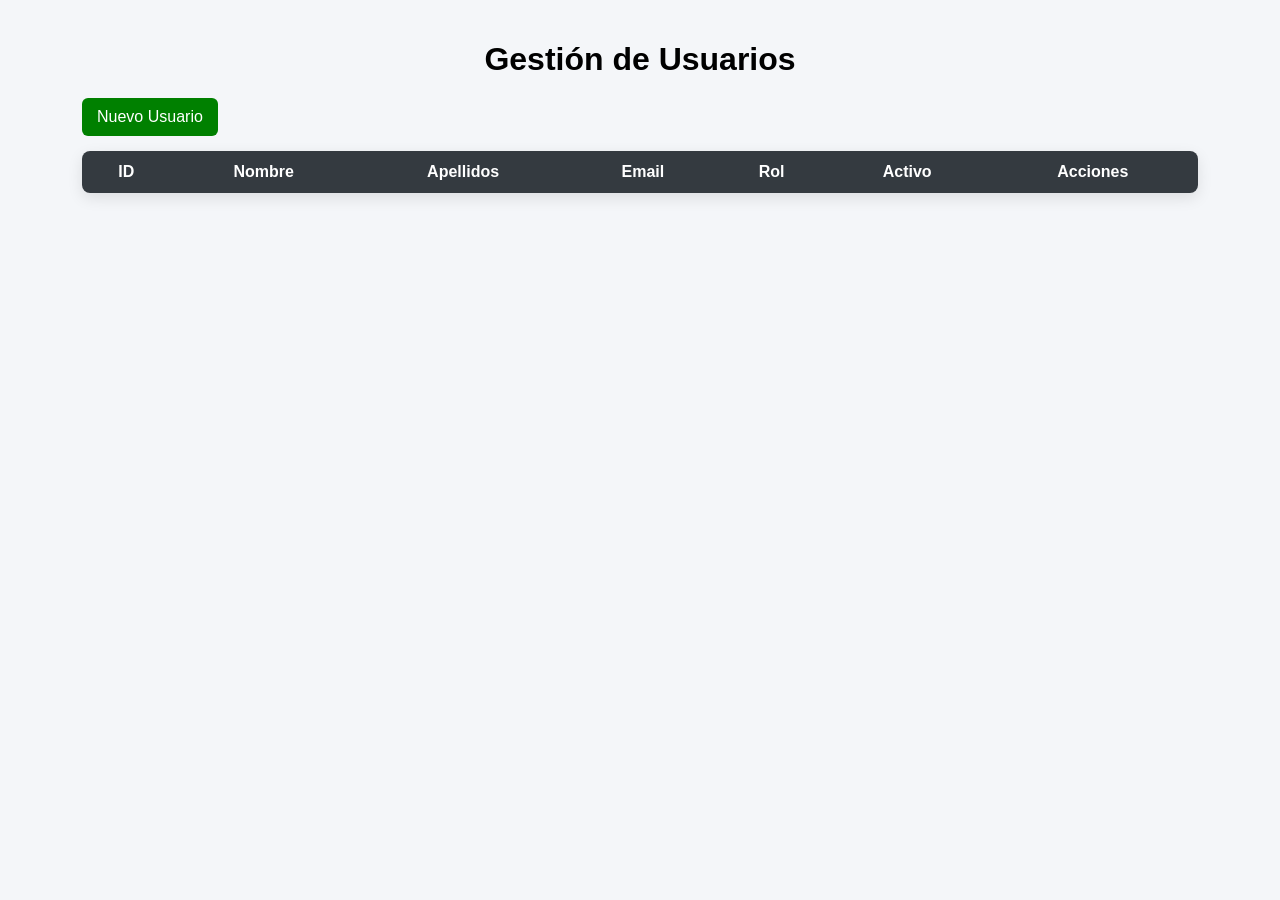
==== index.html @ 23b818b7 "v2" ====
<!DOCTYPE html>
<html lang="es">

<head>
    <meta charset="UTF-8">
    <meta name="viewport" content="width=device-width, initial-scale=1.0">
    <title>Panel Administración</title>
    <link rel="stylesheet" href="style.css">
    <script src="script.js" defer></script>
    <link rel="stylesheet" href="https://fonts.googleapis.com/css2?family=Material+Symbols+Outlined:opsz,wght,FILL,GRAD@20..48,100..700,0..1,-50..200&icon_names=delete" />
</head>

<body>

    <div class="contenedor">
        <h1>Gestión de Usuarios</h1>

        <a href="#" class="btn" id="btnNuevo">Nuevo Usuario</a>

        <table id="tablaUsuarios">
            <thead>
                <tr>
                    <th>ID</th>
                    <th>Nombre</th>
                    <th>Apellidos</th>
                    <th>Email</th>
                    <th>Rol</th>
                    <th>Activo</th>
                    <th>Acciones</th>
                </tr>
            </thead>
            <tbody>
            </tbody>
        </table>
    </div>

    <div id="modalUsuario" class="modal">
        <div class="modal-content">
            <span class="close"></span>
            <h2 id="tituloModal">Nuevo Usuario</h2>

            <form id="formNuevoUsuario">

                <div class="campo">
                    <label>Nombre</label>
                    <input type="text" id="nombre" required>
                </div>

                <div class="campo">
                    <label>Apellidos</label>
                    <input type="text" id="apellidos" required>
                </div>

                <div class="campo full">
                    <label>Email</label>
                    <input type="email" id="email" required>
                </div>

                <div class="campo">
                    <label>Contraseña</label>

                    <div class="password-container">
                        <input type="password" id="contraseña" required>

                        <button type="button" id="togglePassword">👁️</button>
                    </div>
                </div>

                <div class="campo">
                    <label>Rol</label>
                    <select id="rol">
                        <option value="ADMIN">ADMIN</option>
                        <option value="EMPLEADO">EMPLEADO</option>
                    </select>
                </div>

                <div class="campo full">
                    <label>Tipo de puesto</label>
                    <select id="tipoPuesto">
                        <option value="OFICINA">OFICINA</option>
                        <option value="PRODUCCIÓN">PRODUCCIÓN</option>
                    </select>
                </div>

                <div class="campo full">
                    <label>Activo</label>
                    <input type="checkbox" id="activo">
                </div>

                <div class="botones">
                    <button type="submit">Aceptar</button>
                    <button type="button" class="cancelar">Cancelar</button>
                </div>


            </form>
        </div>
    </div>

    <!-- MODAL TURNOS -->
    <div id="modalTurnos" class="modal">
        <div class="modal-content">
            <span class="close" onclick="cerrarModalTurnos()"></span>
            <h2>Turnos del Usuario</h2>

            <table>
                <thead>
                    <tr>
                        <th>ID empleado</th>
                        <th>Turno</th>
                        <th>Entrada</th>
                        <th>Salida</th>
                    </tr>
                </thead>

                <tbody id="tablaTurnosBody"></tbody>
            </table>
            <div class="botones">
                <button type="button" class="cancelar" onclick="cerrarModalTurnos()">Cerrar</button>
            </div>
        </div>
    </div>

</body>

</html>
---- style.css ----
body {
    font-family: Arial;
    background: #f4f6f9;
    margin: 0;
    padding: 20px;
}

h1 {
    text-align: center;
    margin-bottom: 20px;
}

.contenedor {
    width: 90%;
    margin: auto;
}

/* BOTONES */
.btn {
    display: inline-block;
    padding: 10px 15px;
    color: white;
    background: green;
    text-decoration: none;
    border-radius: 6px;
    margin-bottom: 15px;
    transition: 0.2s;
}

.btn:hover {
    opacity: 0.85;
    transform: scale(1.03);
}

.editar {
    background: orange;
}

.eliminar {
    background: red;
}

/* TABLA */
table {
    width: 100%;
    border-collapse: collapse;
    background: white;
    box-shadow: 0px 5px 15px rgba(0,0,0,0.1);
    border-radius: 8px;
    overflow: hidden;
}

th {
    background: #343a40;
    color: white;
    padding: 12px;
}

td {
    padding: 10px;
    text-align: center;
    border-bottom: 1px solid #ddd;
}

tr:hover {
    background: #f1f1f1;
}

/* MODAL */
.modal {
    display: none;
    position: fixed;
    z-index: 1000;
    inset: 0;
    background: rgba(0, 0, 0, 0.6);
    backdrop-filter: blur(4px);
}

.modal-content {
    background-color: #ffffff;
    margin: 5% auto;
    padding: 25px 30px;
    width: 450px;
    border-radius: 12px;
    box-shadow: 0 10px 30px rgba(0,0,0,0.2);
    animation: aparecer 0.3s ease;
}

@keyframes aparecer {
    from {
        opacity: 0;
        transform: translateY(-20px);
    }
    to {
        opacity: 1;
        transform: translateY(0);
    }
}

.close {
    float: right;
    font-size: 24px;
    cursor: pointer;
}

/* FORMULARIO GRID */
#formNuevoUsuario {
    display: grid;
    grid-template-columns: 1fr 1fr;
    gap: 15px;
}

/* CAMPOS */
.campo {
    display: flex;
    flex-direction: column;
    background: #ffffff;
    padding: 12px;
    border-radius: 10px;
    border: 1px solid #e0e0e0;
    box-shadow: 0 2px 6px rgba(0,0,0,0.05);
    transition: 0.2s;
}

.campo:hover {
    transform: translateY(-2px);
    box-shadow: 0 4px 12px rgba(0,0,0,0.1);
}

.campo.full {
    grid-column: span 2;
}

.campo label {
    font-size: 13px;
    font-weight: 600;
    color: #666;
    margin-bottom: 5px;
}

.campo input,
.campo select {
    padding: 10px;
    border-radius: 6px;
    border: 1px solid #ccc;
    background: #f9fafb;
}

/* BOTONES FORM */
.botones {
    grid-column: span 2;
    display: flex;
    justify-content: space-between;
    margin-top: 10px;
}

.botones button {
    padding: 10px;
    border-radius: 6px;
    border: none;
    font-weight: bold;
    cursor: pointer;
}

/* Aceptar */
.botones button[type="submit"] {
    background: #28a745;
    color: white;
}

/* Cancelar */
.cancelar {
    background: #dc3545;
    color: white;
}
/* Permitir scroll en el fondo del modal */
.modal {
    display: none;
    position: fixed;
    z-index: 1000;
    inset: 0;
    background: rgba(0, 0, 0, 0.6);
    backdrop-filter: blur(4px);
    overflow-y: auto;
    padding: 20px;
}

/* Ajustar tamaño del modal */
.modal-content {
    background-color: #ffffff;
    margin: auto;
    padding: 25px 30px;
    width: 480px;
    border-radius: 12px;
    box-shadow: 0 10px 30px rgba(0,0,0,0.2);
    animation: aparecer 0.3s ease;
    max-height: 90vh;
    overflow-y: auto;
}

#activo {
    transform: scale(1.5);
    margin-left: 10px;
    cursor: pointer;
}

.password-container {
    display: flex;
    align-items: center;
    gap: 8px;
    width: 100%;
    min-width: 0;
}

.password-container input {
    flex: 1;
    min-width: 0;
}

#togglePassword {
    border: none;
    background: #ddd;
    padding: 6px 10px;
    cursor: pointer;
    border-radius: 5px;
}

#Password:hover {
    background: #ccc;
}
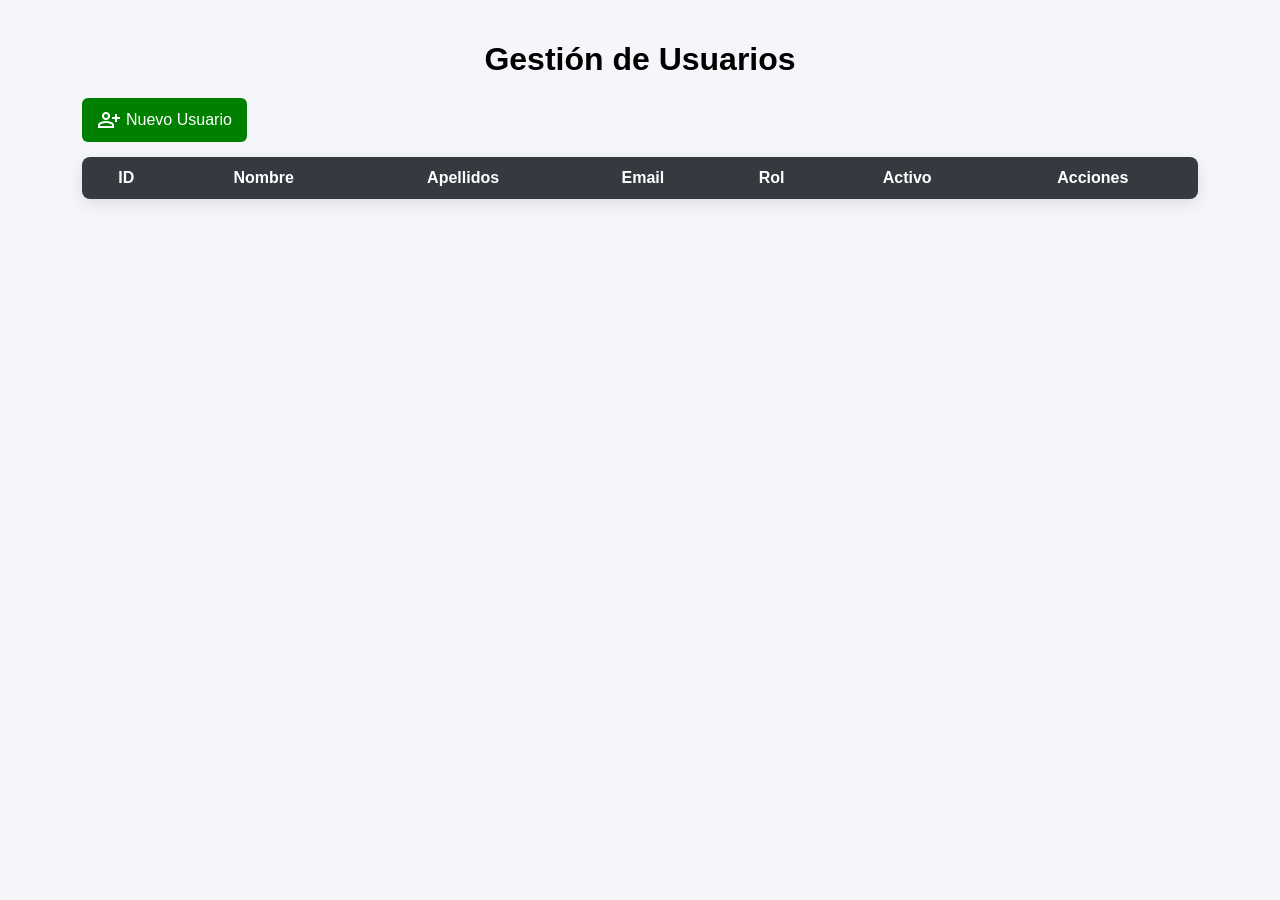
==== commit 86ab83e1: "V2.1 (Modificación de botones)" ====
--- a/index.html
+++ b/index.html
@@ -7,7 +7,7 @@
     <title>Panel Administración</title>
     <link rel="stylesheet" href="style.css">
     <script src="script.js" defer></script>
-    <link rel="stylesheet" href="https://fonts.googleapis.com/css2?family=Material+Symbols+Outlined:opsz,wght,FILL,GRAD@20..48,100..700,0..1,-50..200&icon_names=delete" />
+    <link href="https://fonts.googleapis.com/css2?family=Material+Symbols+Outlined" rel="stylesheet">
 </head>
 
 <body>
@@ -15,8 +15,10 @@
     <div class="contenedor">
         <h1>Gestión de Usuarios</h1>
 
-        <a href="#" class="btn" id="btnNuevo">Nuevo Usuario</a>
-
+        <a href="#" class="btn" id="btnNuevo">
+            <span class="material-symbols-outlined">person_add</span>
+            Nuevo Usuario
+        </a>
         <table id="tablaUsuarios">
             <thead>
                 <tr>
--- a/style.css
+++ b/style.css
@@ -17,7 +17,11 @@
 
 /* BOTONES */
 .btn {
-    display: inline-block;
+    display: inline-flex;
+    align-items: center;
+    justify-content: center;
+    gap: 5px;
+
     padding: 10px 15px;
     color: white;
     background: green;
@@ -40,12 +44,19 @@
     background: red;
 }
 
+td:last-child {
+    display: flex;
+    justify-content: center;
+    align-items: center;
+    gap: 8px;
+}
+
 /* TABLA */
 table {
     width: 100%;
     border-collapse: collapse;
     background: white;
-    box-shadow: 0px 5px 15px rgba(0,0,0,0.1);
+    box-shadow: 0px 5px 15px rgba(0, 0, 0, 0.1);
     border-radius: 8px;
     overflow: hidden;
 }
@@ -82,7 +93,7 @@
     padding: 25px 30px;
     width: 450px;
     border-radius: 12px;
-    box-shadow: 0 10px 30px rgba(0,0,0,0.2);
+    box-shadow: 0 10px 30px rgba(0, 0, 0, 0.2);
     animation: aparecer 0.3s ease;
 }
 
@@ -91,6 +102,7 @@
         opacity: 0;
         transform: translateY(-20px);
     }
+
     to {
         opacity: 1;
         transform: translateY(0);
@@ -118,13 +130,13 @@
     padding: 12px;
     border-radius: 10px;
     border: 1px solid #e0e0e0;
-    box-shadow: 0 2px 6px rgba(0,0,0,0.05);
+    box-shadow: 0 2px 6px rgba(0, 0, 0, 0.05);
     transition: 0.2s;
 }
 
 .campo:hover {
     transform: translateY(-2px);
-    box-shadow: 0 4px 12px rgba(0,0,0,0.1);
+    box-shadow: 0 4px 12px rgba(0, 0, 0, 0.1);
 }
 
 .campo.full {
@@ -173,6 +185,7 @@
     background: #dc3545;
     color: white;
 }
+
 /* Permitir scroll en el fondo del modal */
 .modal {
     display: none;
@@ -192,7 +205,7 @@
     padding: 25px 30px;
     width: 480px;
     border-radius: 12px;
-    box-shadow: 0 10px 30px rgba(0,0,0,0.2);
+    box-shadow: 0 10px 30px rgba(0, 0, 0, 0.2);
     animation: aparecer 0.3s ease;
     max-height: 90vh;
     overflow-y: auto;
@@ -227,5 +240,4 @@
 
 #Password:hover {
     background: #ccc;
-}
-
+}
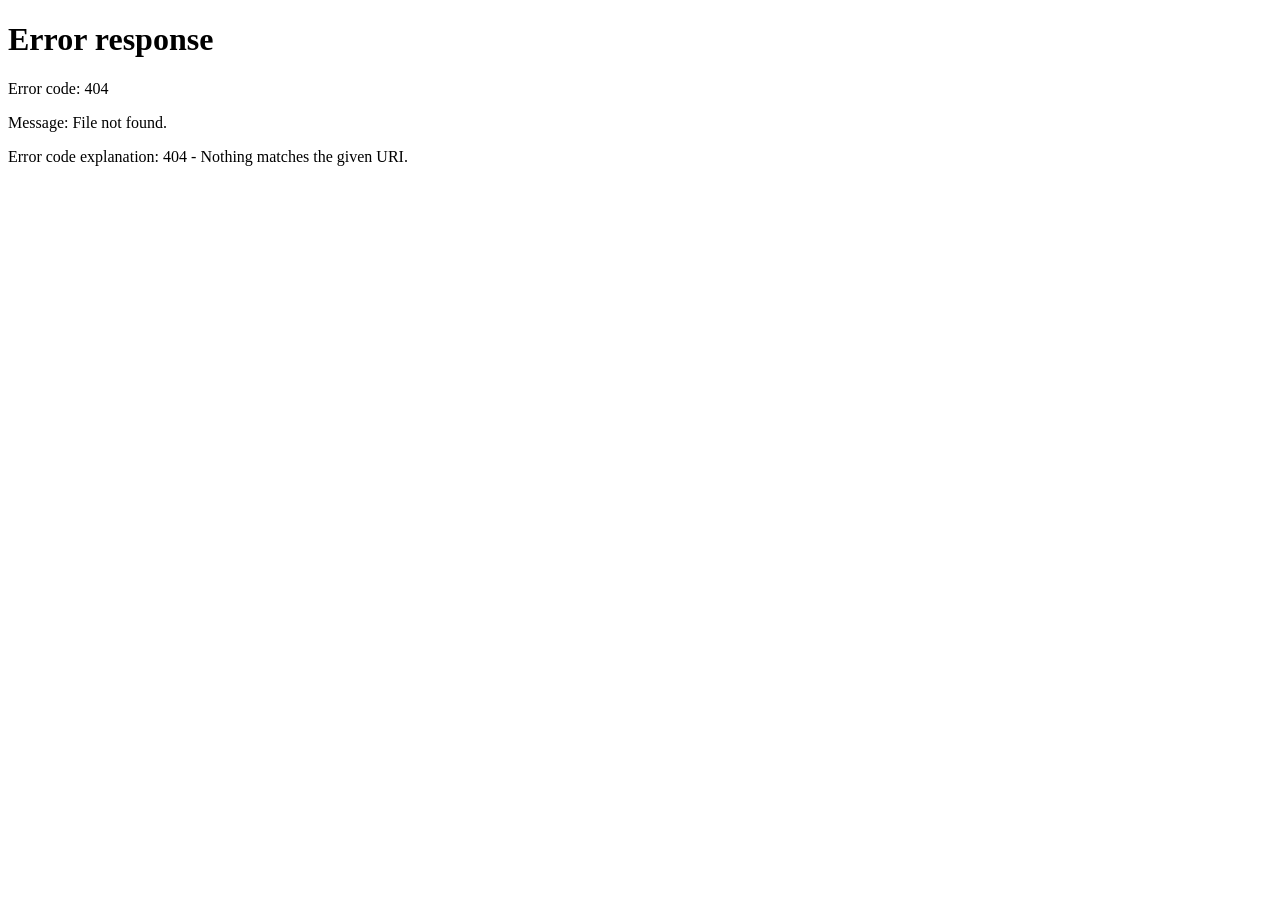
==== commit b05a64d6: "Loguin user + basic panel user" ====
--- a/index.html
+++ b/index.html
@@ -7,7 +7,7 @@
     <title>Panel Administración</title>
     <link rel="stylesheet" href="style.css">
     <script src="script.js" defer></script>
-    <link href="https://fonts.googleapis.com/css2?family=Material+Symbols+Outlined" rel="stylesheet">
+<link href="https://fonts.googleapis.com/css2?family=Material+Symbols+Outlined" rel="stylesheet">
 </head>
 
 <body>
@@ -15,10 +15,10 @@
     <div class="contenedor">
         <h1>Gestión de Usuarios</h1>
 
-        <a href="#" class="btn" id="btnNuevo">
-            <span class="material-symbols-outlined">person_add</span>
-            Nuevo Usuario
-        </a>
+<a href="#" class="btn" id="btnNuevo">
+    <span class="material-symbols-outlined">person_add</span>
+    Nuevo Usuario
+</a>
         <table id="tablaUsuarios">
             <thead>
                 <tr>
@@ -62,7 +62,7 @@
                     <label>Contraseña</label>
 
                     <div class="password-container">
-                        <input type="password" id="contraseña" required>
+                        <input type="password" id="contraseña">
 
                         <button type="button" id="togglePassword">👁️</button>
                     </div>
@@ -105,18 +105,29 @@
             <span class="close" onclick="cerrarModalTurnos()"></span>
             <h2>Turnos del Usuario</h2>
 
-            <table>
-                <thead>
-                    <tr>
-                        <th>ID empleado</th>
-                        <th>Turno</th>
-                        <th>Entrada</th>
-                        <th>Salida</th>
-                    </tr>
-                </thead>
+<h3>Turnos</h3>
+<table>
+    <thead>
+        <tr>
+            <th>Turno</th>
+            <th>Inicio</th>
+            <th>Fin</th>
+        </tr>
+    </thead>
+    <tbody id="tablaTurnosBody"></tbody>
+</table>
 
-                <tbody id="tablaTurnosBody"></tbody>
-            </table>
+<h3>Fichajes</h3>
+<table>
+    <thead>
+        <tr>
+            <th>Fecha</th>
+            <th>Entrada</th>
+            <th>Salida</th>
+        </tr>
+    </thead>
+    <tbody id="tablaFichajesBody"></tbody>
+</table>
             <div class="botones">
                 <button type="button" class="cancelar" onclick="cerrarModalTurnos()">Cerrar</button>
             </div>
--- a/style.css
+++ b/style.css
@@ -240,4 +240,5 @@
 
 #Password:hover {
     background: #ccc;
-}+}
+
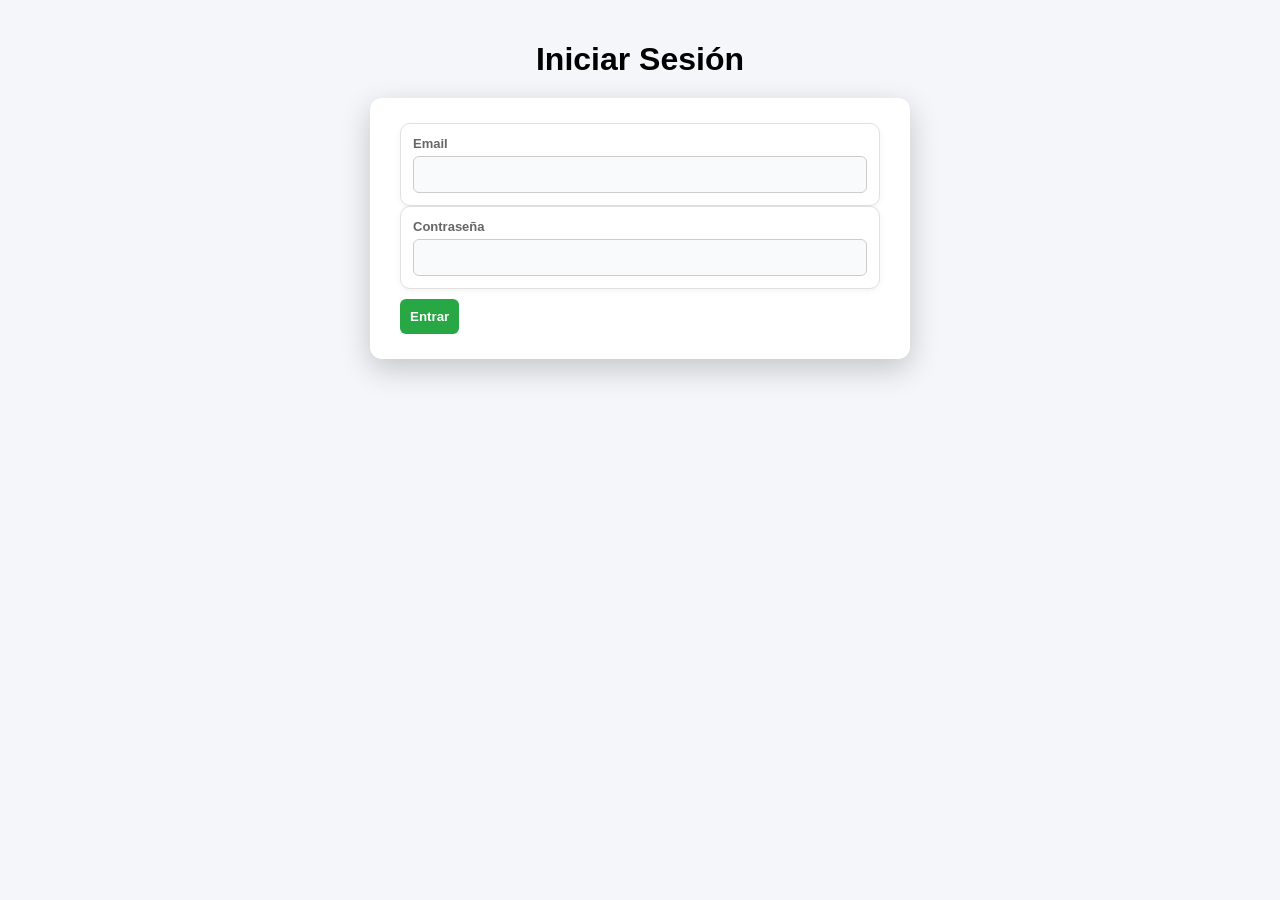
==== commit 3396d64e: "3.0(Creación de vista administrador para visualizar turnos y edición de turnos)" ====
--- a/index.html
+++ b/index.html
@@ -5,135 +5,105 @@
     <meta charset="UTF-8">
     <meta name="viewport" content="width=device-width, initial-scale=1.0">
     <title>Panel Administración</title>
+
     <link rel="stylesheet" href="style.css">
     <script src="script.js" defer></script>
-<link href="https://fonts.googleapis.com/css2?family=Material+Symbols+Outlined" rel="stylesheet">
+
+    <link href="https://fonts.googleapis.com/css2?family=Material+Symbols+Outlined" rel="stylesheet">
 </head>
 
 <body>
 
-    <div class="contenedor">
-        <h1>Gestión de Usuarios</h1>
+<div class="contenedor">
 
-<a href="#" class="btn" id="btnNuevo">
-    <span class="material-symbols-outlined">person_add</span>
-    Nuevo Usuario
-</a>
-        <table id="tablaUsuarios">
-            <thead>
-                <tr>
-                    <th>ID</th>
-                    <th>Nombre</th>
-                    <th>Apellidos</th>
-                    <th>Email</th>
-                    <th>Rol</th>
-                    <th>Activo</th>
-                    <th>Acciones</th>
-                </tr>
-            </thead>
-            <tbody>
-            </tbody>
-        </table>
-    </div>
+    <h1>Gestión de Usuarios</h1>
 
-    <div id="modalUsuario" class="modal">
-        <div class="modal-content">
-            <span class="close"></span>
-            <h2 id="tituloModal">Nuevo Usuario</h2>
+    <a href="#" class="btn" id="btnNuevo">
+        <span class="material-symbols-outlined">person_add</span>
+        Nuevo Usuario
+    </a>
 
-            <form id="formNuevoUsuario">
+    <table id="tablaUsuarios">
+        <thead>
+        <tr>
+            <th>ID</th>
+            <th>Nombre</th>
+            <th>Apellidos</th>
+            <th>Email</th>
+            <th>Rol</th>
+            <th>Activo</th>
+            <th>Acciones</th>
+        </tr>
+        </thead>
 
-                <div class="campo">
-                    <label>Nombre</label>
-                    <input type="text" id="nombre" required>
-                </div>
+        <tbody></tbody>
+    </table>
 
-                <div class="campo">
-                    <label>Apellidos</label>
-                    <input type="text" id="apellidos" required>
-                </div>
-
-                <div class="campo full">
-                    <label>Email</label>
-                    <input type="email" id="email" required>
-                </div>
-
-                <div class="campo">
-                    <label>Contraseña</label>
-
-                    <div class="password-container">
-                        <input type="password" id="contraseña">
-
-                        <button type="button" id="togglePassword">👁️</button>
-                    </div>
-                </div>
-
-                <div class="campo">
-                    <label>Rol</label>
-                    <select id="rol">
-                        <option value="ADMIN">ADMIN</option>
-                        <option value="EMPLEADO">EMPLEADO</option>
-                    </select>
-                </div>
-
-                <div class="campo full">
-                    <label>Tipo de puesto</label>
-                    <select id="tipoPuesto">
-                        <option value="OFICINA">OFICINA</option>
-                        <option value="PRODUCCIÓN">PRODUCCIÓN</option>
-                    </select>
-                </div>
-
-                <div class="campo full">
-                    <label>Activo</label>
-                    <input type="checkbox" id="activo">
-                </div>
-
-                <div class="botones">
-                    <button type="submit">Aceptar</button>
-                    <button type="button" class="cancelar">Cancelar</button>
-                </div>
+</div>
 
 
-            </form>
-        </div>
+<!-- MODAL USUARIO -->
+<div id="modalUsuario" class="modal">
+    <div class="modal-content">
+
+        <span class="close"></span>
+        <h2 id="tituloModal">Nuevo Usuario</h2>
+
+        <form id="formNuevoUsuario">
+
+            <div class="campo">
+                <label>Nombre</label>
+                <input type="text" id="nombre" required>
+            </div>
+
+            <div class="campo">
+                <label>Apellidos</label>
+                <input type="text" id="apellidos" required>
+            </div>
+
+            <div class="campo full">
+                <label>Email</label>
+                <input type="email" id="email" required>
+            </div>
+
+            <div class="campo">
+                <label>Contraseña</label>
+
+                <div class="password-container">
+                    <input type="password" id="contraseña">
+                    <button type="button" id="togglePassword">👁️</button>
+                </div>
+            </div>
+
+            <div class="campo">
+                <label>Rol</label>
+                <select id="rol">
+                    <option value="ADMIN">ADMIN</option>
+                    <option value="EMPLEADO">EMPLEADO</option>
+                </select>
+            </div>
+
+            <div class="campo full">
+                <label>Tipo de puesto</label>
+                <select id="tipoPuesto">
+                    <option value="OFICINA">OFICINA</option>
+                    <option value="PRODUCCIÓN">PRODUCCIÓN</option>
+                </select>
+            </div>
+
+            <div class="campo full">
+                <label>Activo</label>
+                <input type="checkbox" id="activo">
+            </div>
+
+            <div class="botones">
+                <button type="submit">Guardar</button>
+                <button type="button" class="cancelar">Cancelar</button>
+            </div>
+
+        </form>
     </div>
-
-    <!-- MODAL TURNOS -->
-    <div id="modalTurnos" class="modal">
-        <div class="modal-content">
-            <span class="close" onclick="cerrarModalTurnos()"></span>
-            <h2>Turnos del Usuario</h2>
-
-<h3>Turnos</h3>
-<table>
-    <thead>
-        <tr>
-            <th>Turno</th>
-            <th>Inicio</th>
-            <th>Fin</th>
-        </tr>
-    </thead>
-    <tbody id="tablaTurnosBody"></tbody>
-</table>
-
-<h3>Fichajes</h3>
-<table>
-    <thead>
-        <tr>
-            <th>Fecha</th>
-            <th>Entrada</th>
-            <th>Salida</th>
-        </tr>
-    </thead>
-    <tbody id="tablaFichajesBody"></tbody>
-</table>
-            <div class="botones">
-                <button type="button" class="cancelar" onclick="cerrarModalTurnos()">Cerrar</button>
-            </div>
-        </div>
-    </div>
+</div>
 
 </body>
-
 </html>
--- a/style.css
+++ b/style.css
@@ -10,18 +10,98 @@
     margin-bottom: 20px;
 }
 
+h2 {
+    margin-top: 25px;
+    margin-bottom: 15px;
+}
+
 .contenedor {
     width: 90%;
     margin: auto;
 }
-
-/* BOTONES */
+.fila-superior {
+    display: flex;
+    justify-content: space-between;
+    gap: 25px;
+    margin-bottom: 30px;
+    align-items: stretch;
+}
+
+.perfil-box,
+.fichaje-box {
+    width: 50%;
+    display: flex;
+    flex-direction: column;
+}
+
+.perfil-box table {
+    height: 100%;
+}
+
+.fichaje-box {
+    background: white;
+    border-radius: 8px;
+    box-shadow: 0px 5px 15px rgba(0, 0, 0, 0.1);
+    padding: 20px;
+    justify-content: space-between;
+}
+
+.botones-fichaje {
+    display: flex;
+    flex-direction: column;
+    gap: 20px;
+    margin-top: 20px;
+}
+
+.botones-fichaje button {
+    width: 100%;
+}
+
+@media (max-width: 768px) {
+    .fila-superior {
+        flex-direction: column;
+    }
+
+.perfil-box,
+.fichaje-box {
+        width: 100%;
+    }
+}
+
+
+.perfil-box th,
+.perfil-box td {
+    padding: 14px 12px;
+    text-align: left;
+    vertical-align: middle;
+    border-bottom: none;
+
+}
+
+.perfil-box td {
+    color: #111827;
+    font-weight: 500;
+}
+
+.perfil-box tr {
+    border-bottom: 1px solid #eef2f7;
+}
+
+.perfil-box tr:hover {
+    background: rgba(59, 130, 246, 0.04);
+}
+.perfil-box {
+    display: flex;
+    align-items: center;
+    justify-content: center;
+}
+
+/*botones*/
 .btn {
     display: inline-flex;
     align-items: center;
     justify-content: center;
     gap: 5px;
-
     padding: 10px 15px;
     color: white;
     background: green;
@@ -51,7 +131,7 @@
     gap: 8px;
 }
 
-/* TABLA */
+/* tablas*/
 table {
     width: 100%;
     border-collapse: collapse;
@@ -77,7 +157,25 @@
     background: #f1f1f1;
 }
 
-/* MODAL */
+/*modales*/
+@keyframes aparecer {
+    from {
+        opacity: 0;
+        transform: translateY(-20px);
+    }
+
+    to {
+        opacity: 1;
+        transform: translateY(0);
+    }
+}
+
+.close {
+    float: right;
+    font-size: 24px;
+    cursor: pointer;
+}
+
 .modal {
     display: none;
     position: fixed;
@@ -85,120 +183,9 @@
     inset: 0;
     background: rgba(0, 0, 0, 0.6);
     backdrop-filter: blur(4px);
-}
-
-.modal-content {
-    background-color: #ffffff;
-    margin: 5% auto;
-    padding: 25px 30px;
-    width: 450px;
-    border-radius: 12px;
-    box-shadow: 0 10px 30px rgba(0, 0, 0, 0.2);
-    animation: aparecer 0.3s ease;
-}
-
-@keyframes aparecer {
-    from {
-        opacity: 0;
-        transform: translateY(-20px);
-    }
-
-    to {
-        opacity: 1;
-        transform: translateY(0);
-    }
-}
-
-.close {
-    float: right;
-    font-size: 24px;
-    cursor: pointer;
-}
-
-/* FORMULARIO GRID */
-#formNuevoUsuario {
-    display: grid;
-    grid-template-columns: 1fr 1fr;
-    gap: 15px;
-}
-
-/* CAMPOS */
-.campo {
-    display: flex;
-    flex-direction: column;
-    background: #ffffff;
-    padding: 12px;
-    border-radius: 10px;
-    border: 1px solid #e0e0e0;
-    box-shadow: 0 2px 6px rgba(0, 0, 0, 0.05);
-    transition: 0.2s;
-}
-
-.campo:hover {
-    transform: translateY(-2px);
-    box-shadow: 0 4px 12px rgba(0, 0, 0, 0.1);
-}
-
-.campo.full {
-    grid-column: span 2;
-}
-
-.campo label {
-    font-size: 13px;
-    font-weight: 600;
-    color: #666;
-    margin-bottom: 5px;
-}
-
-.campo input,
-.campo select {
-    padding: 10px;
-    border-radius: 6px;
-    border: 1px solid #ccc;
-    background: #f9fafb;
-}
-
-/* BOTONES FORM */
-.botones {
-    grid-column: span 2;
-    display: flex;
-    justify-content: space-between;
-    margin-top: 10px;
-}
-
-.botones button {
-    padding: 10px;
-    border-radius: 6px;
-    border: none;
-    font-weight: bold;
-    cursor: pointer;
-}
-
-/* Aceptar */
-.botones button[type="submit"] {
-    background: #28a745;
-    color: white;
-}
-
-/* Cancelar */
-.cancelar {
-    background: #dc3545;
-    color: white;
-}
-
-/* Permitir scroll en el fondo del modal */
-.modal {
-    display: none;
-    position: fixed;
-    z-index: 1000;
-    inset: 0;
-    background: rgba(0, 0, 0, 0.6);
-    backdrop-filter: blur(4px);
-    overflow-y: auto;
     padding: 20px;
 }
 
-/* Ajustar tamaño del modal */
 .modal-content {
     background-color: #ffffff;
     margin: auto;
@@ -209,8 +196,77 @@
     animation: aparecer 0.3s ease;
     max-height: 90vh;
     overflow-y: auto;
-}
-
+    overflow-x: hidden;
+}
+
+/*Formularios*/
+#formNuevoUsuario {
+    display: grid;
+    grid-template-columns: 1fr 1fr;
+    gap: 15px;
+}
+
+.campo {
+    display: flex;
+    flex-direction: column;
+    background: #ffffff;
+    padding: 12px;
+    border-radius: 10px;
+    border: 1px solid #e0e0e0;
+    box-shadow: 0 2px 6px rgba(0, 0, 0, 0.05);
+    transition: 0.2s;
+}
+
+.campo:hover {
+    transform: translateY(-2px);
+    box-shadow: 0 4px 12px rgba(0, 0, 0, 0.1);
+}
+
+.campo.full {
+    grid-column: span 2;
+}
+
+.campo label {
+    font-size: 13px;
+    font-weight: 600;
+    color: #666;
+    margin-bottom: 5px;
+}
+
+.campo input,
+.campo select {
+    padding: 10px;
+    border-radius: 6px;
+    border: 1px solid #ccc;
+    background: #f9fafb;
+}
+
+.botones {
+    grid-column: span 2;
+    display: flex;
+    justify-content: space-between;
+    margin-top: 10px;
+}
+
+.botones button {
+    padding: 10px;
+    border-radius: 6px;
+    border: none;
+    font-weight: bold;
+    cursor: pointer;
+}
+
+.botones button[type="submit"] {
+    background: #28a745;
+    color: white;
+}
+
+.cancelar {
+    background: #dc3545;
+    color: white;
+}
+
+/*Contraseña*/
 #activo {
     transform: scale(1.5);
     margin-left: 10px;
@@ -242,3 +298,103 @@
     background: #ccc;
 }
 
+/*BOTONES FICHAJE*/
+
+.botones-fichaje {
+    display: flex;
+    flex-direction: column;
+    gap: 10px;
+    align-items: center;
+}
+
+.botones-fichaje button {
+    padding: 14px 22px;
+    border-radius: 8px;
+    border: none;
+    font-weight: bold;
+    cursor: pointer;
+    transition: all 0.25s ease;
+    box-shadow: 0 4px 10px rgba(0, 0, 0, 0.15);
+    font-size: 16px;
+    width: 200px;
+}
+
+.btn-entrada {
+    background: linear-gradient(135deg, #28a745, #34d058);
+    color: white;
+}
+
+.btn-salida {
+    background: linear-gradient(135deg, #007bff, #00c6ff);
+    color: white;
+}
+
+.botones-fichaje button:hover:not(:disabled) {
+    transform: translateY(-3px);
+    box-shadow: 0 8px 18px rgba(0, 0, 0, 0.25);
+}
+
+.botones-fichaje button:active:not(:disabled) {
+    transform: translateY(0px);
+}
+
+.botones-fichaje button:disabled {
+    background: #bdbdbd !important;
+    color: #eeeeee !important;
+    cursor: not-allowed;
+    box-shadow: none;
+    transform: none;
+    opacity: 0.7;
+    filter: grayscale(40%);
+}
+
+.header-perfil {
+    display: flex;
+    justify-content: space-between;
+    align-items: center;
+    margin-bottom: 20px;
+}
+
+/* botón */
+.btn-logout {
+    padding: 10px 15px;
+    background: #dc3545;
+    color: white;
+    border: none;
+    border-radius: 6px;
+    cursor: pointer;
+    font-weight: bold;
+    transition: 0.2s;
+}
+
+.btn-logout:hover {
+    background: #c82333;
+    transform: scale(1.05);
+}
+
+.btn-volver {
+    position: absolute;
+    top: 20px;
+    right: 20px;
+
+    display: inline-flex;
+    align-items: center;
+    gap: 6px;
+
+    padding: 10px 14px;
+    background-color: #2c3e50;
+    color: white;
+    text-decoration: none;
+    font-size: 14px;
+    font-weight: 500;
+
+    border-radius: 10px;
+    box-shadow: 0 4px 10px rgba(0,0,0,0.15);
+
+    transition: all 0.2s ease;
+}
+
+.btn-volver:hover {
+    background-color: #1a252f;
+    transform: translateY(-2px);
+}
